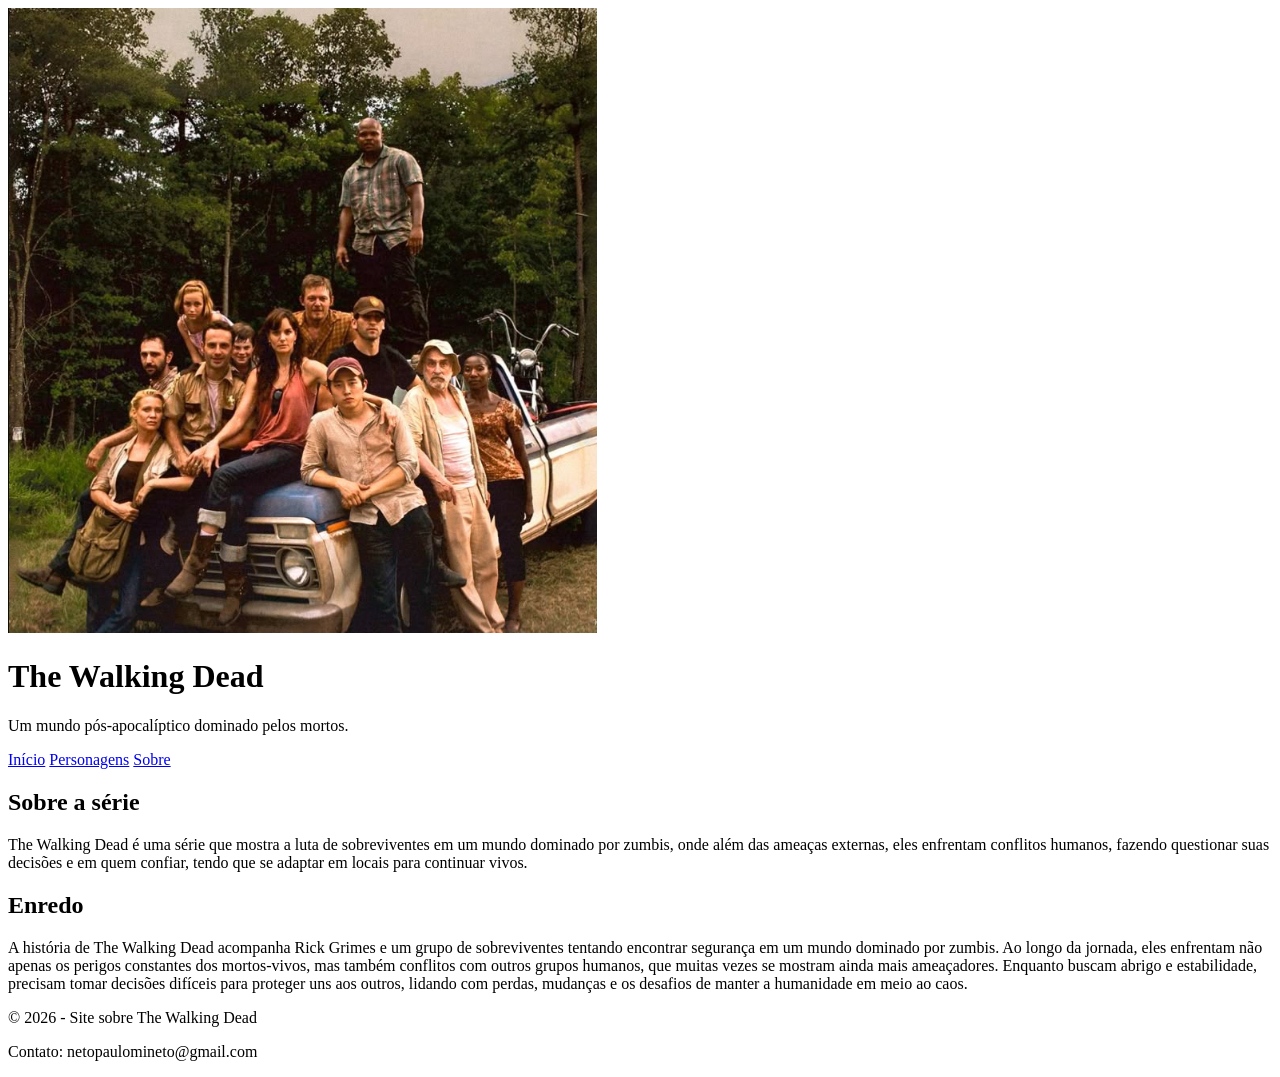
==== index.html @ 597d4624 "Site do Neto" ====
<!DOCTYPE html>
<html lang="pt-br">
<head>
    <meta charset="UTF-8">
    <meta name="viewport" content="width=device-width, initial-scale=1.0">
    <title>The Walking Dead</title>
    <link rel="stylesheet" href="./styles/styles.css">
    <link rel="shortcut icon" href="img/favicon.ico" type="image/x-icon">
</head>
<body>
    <header>
            <img src="./img/twd logo inicio.webp" alt="Logo Twd" class="TWDLogo"
        <div class="texto-header">
            <h1 class="titulo1"> The Walking Dead</h1>
            <p class="paragrafo1"> Um mundo pós-apocalíptico dominado pelos mortos.</p>
        </div>

    </header>

    <nav>
        <a href="index.html">Início</a>
        <a href="personagens.html">Personagens</a>
        <a href="sobre.html">Sobre</a>
    </nav>

    <main>
        <Section>
            <h2>Sobre a série</h2>
            <p>
                The Walking Dead é uma série que mostra a luta de sobreviventes em um mundo dominado por zumbis, onde além das ameaças externas, eles enfrentam conflitos humanos, fazendo questionar suas decisões e em quem confiar, tendo que se adaptar em locais para continuar vivos.
            </p>
        </Section>

        <section>
            <h2>Enredo</h2>
            <p>
                A história de The Walking Dead acompanha Rick Grimes e um grupo de sobreviventes tentando encontrar segurança em um mundo dominado por zumbis. Ao longo da jornada, eles enfrentam não apenas os perigos constantes dos mortos-vivos, mas também conflitos com outros grupos humanos, que muitas vezes se mostram ainda mais ameaçadores. Enquanto buscam abrigo e estabilidade, precisam tomar decisões difíceis para proteger uns aos outros, lidando com perdas, mudanças e os desafios de manter a humanidade em meio ao caos.
            </p>
        </section>

    </main>

    <footer>
        <p>© 2026 - Site sobre The Walking Dead</p>
        <p>Contato: netopaulomineto@gmail.com</p>
    </footer>
    
</body>
</html>
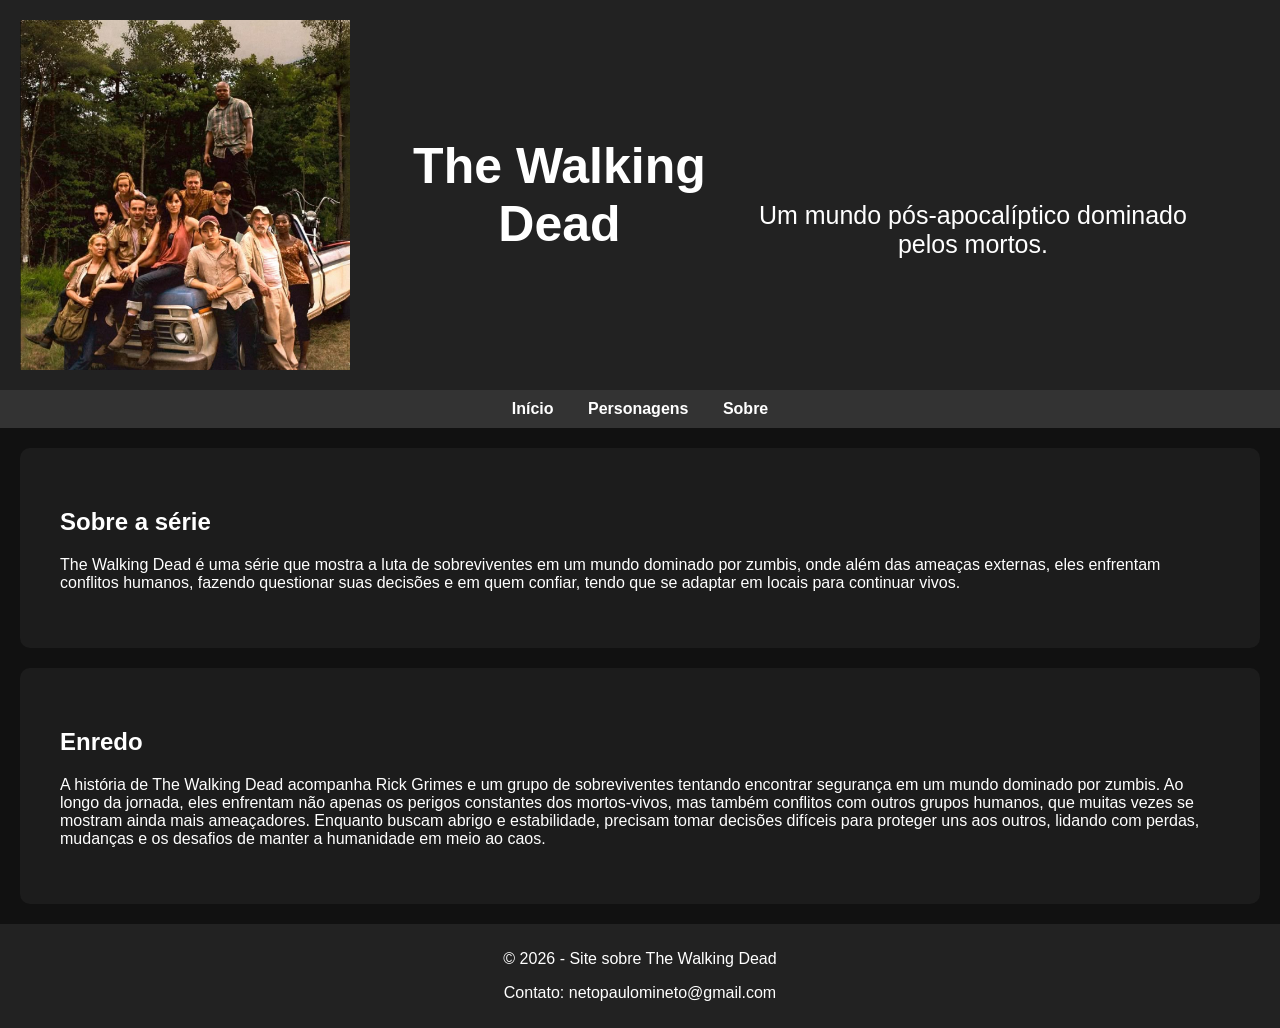
==== commit af230d8e: "alteração da pasta styles" ====
--- a/index.html
+++ b/index.html
@@ -4,8 +4,8 @@
     <meta charset="UTF-8">
     <meta name="viewport" content="width=device-width, initial-scale=1.0">
     <title>The Walking Dead</title>
-    <link rel="stylesheet" href="./styles/styles.css">
-    <link rel="shortcut icon" href="img/favicon.ico" type="image/x-icon">
+    <link rel="stylesheet" href="./Styles/styles.css">
+    <link rel="shortcut icon" href="./img/favicon.ico" type="image/x-icon">
 </head>
 <body>
     <header>
--- a/Styles/styles.css
+++ b/Styles/styles.css
@@ -0,0 +1,93 @@
+@import url('https://fonts.googleapis.com/css2?family=Cabin:ital,wght@0,400..700;1,400..700&family=Krona+One&family=Montserrat:ital,wght@0,100..900;1,100..900&family=Open+Sans:ital,wght@0,300..800;1,300..800&family=Playfair+Display:ital,wght@0,400..900;1,400..900&family=Saira:ital,wght@0,100..900;1,100..900&display=swap');
+
+body {
+    margin: 0;
+    font-family: "Saira", sans-serif;
+    background-color: #111;
+    color: white;
+}
+
+header {
+    background-color: #222;
+    padding: 20px;
+    text-align: center;
+}
+
+nav {
+    background-color: #333;
+    padding: 10px;
+    text-align: center;
+}
+
+nav a {
+    color: white;
+    margin: 0 15px;
+    text-decoration: none;
+    font-weight: bold;
+}
+
+nav a:hover {
+    color: rgb(7, 141, 7);
+}
+
+section {
+    background-color: #1c1c1c;
+    margin: 20px;
+    padding: 40px;
+    border-radius: 10px;
+}
+
+footer {
+    background-color: #222;
+    text-align: center;
+    padding: 10px;
+}
+
+header {
+    background-color: #222;
+    padding: 20px;
+    display: flex;
+    align-items: center;
+    gap: 20px;
+}
+
+.TWDLogo {
+    width: 330px;
+    cursor: pointer;
+}
+
+
+.texto-header {
+    text-align: center;
+    
+}
+
+
+.paragrafo1{
+    margin: 0px;
+    color: rgb(255, 255, 255);
+    font-size: 25px;
+    margin-top: 70px;
+    margin-right: 60px;
+    transition: 0.2s ease;
+}
+
+.paragrafo1:hover{
+    transform: scale(1.1);
+    color: rgb(11, 85, 3);
+}
+
+.titulo1{
+    font-size: 50px;
+    margin-left: 23px;
+    transition: 0.3s ease;
+}
+
+.titulo1:hover{
+    transform: scale(1.1);
+    color: rgb(11, 85, 3);
+}
+
+
+
+
